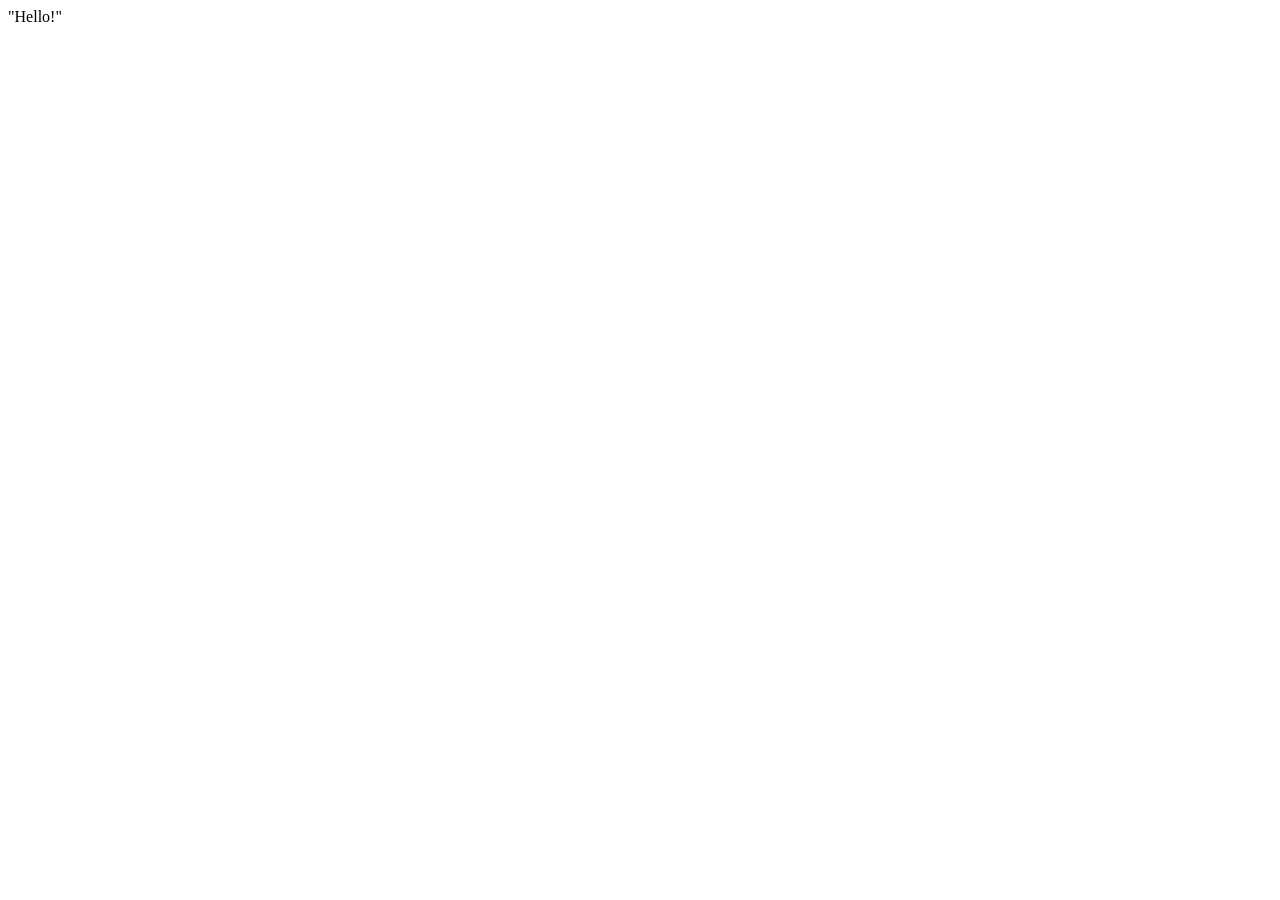
==== index.html @ cab0e0f9 "add code" ====
<!DOCTYPE html>
<html lang="en">
<head>
    <meta charset="UTF-8">
    <meta name="viewport" content="width=device-width, initial-scale=1.0">
    <title>Document</title>
</head>
<body>
    "Hello!"
</body>
</html>
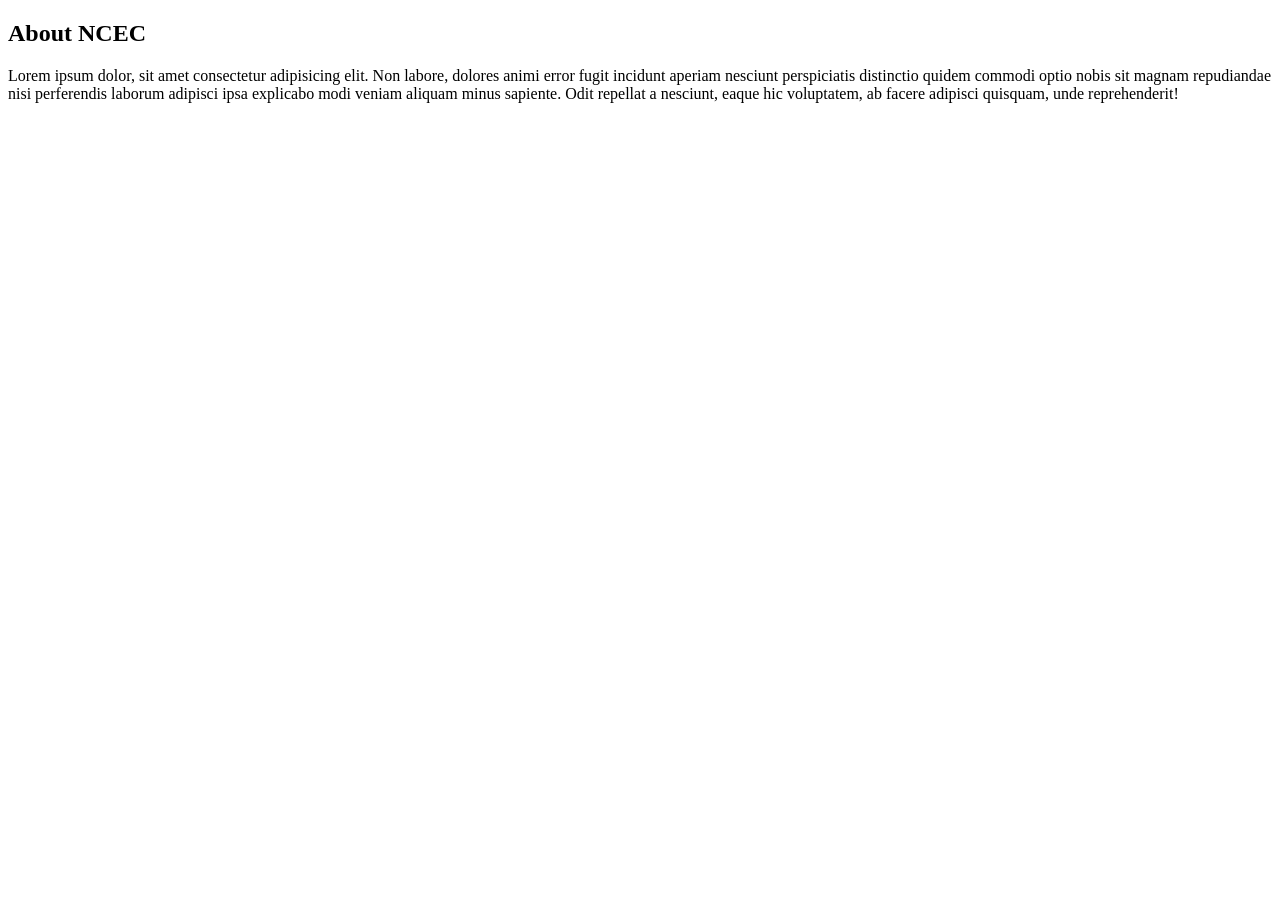
==== commit aa578be5: "modified index file" ====
--- a/index.html
+++ b/index.html
@@ -5,7 +5,9 @@
     <meta name="viewport" content="width=device-width, initial-scale=1.0">
     <title>Document</title>
 </head>
+<link rel="stylesheet" href="style.css">
 <body>
-    "Hello!"
+    <h2>About NCEC</h2>
+    <p>Lorem ipsum dolor, sit amet consectetur adipisicing elit. Non labore, dolores animi error fugit incidunt aperiam nesciunt perspiciatis distinctio quidem commodi optio nobis sit magnam repudiandae nisi perferendis laborum adipisci ipsa explicabo modi veniam aliquam minus sapiente. Odit repellat a nesciunt, eaque hic voluptatem, ab facere adipisci quisquam, unde reprehenderit!</p>
 </body>
 </html>
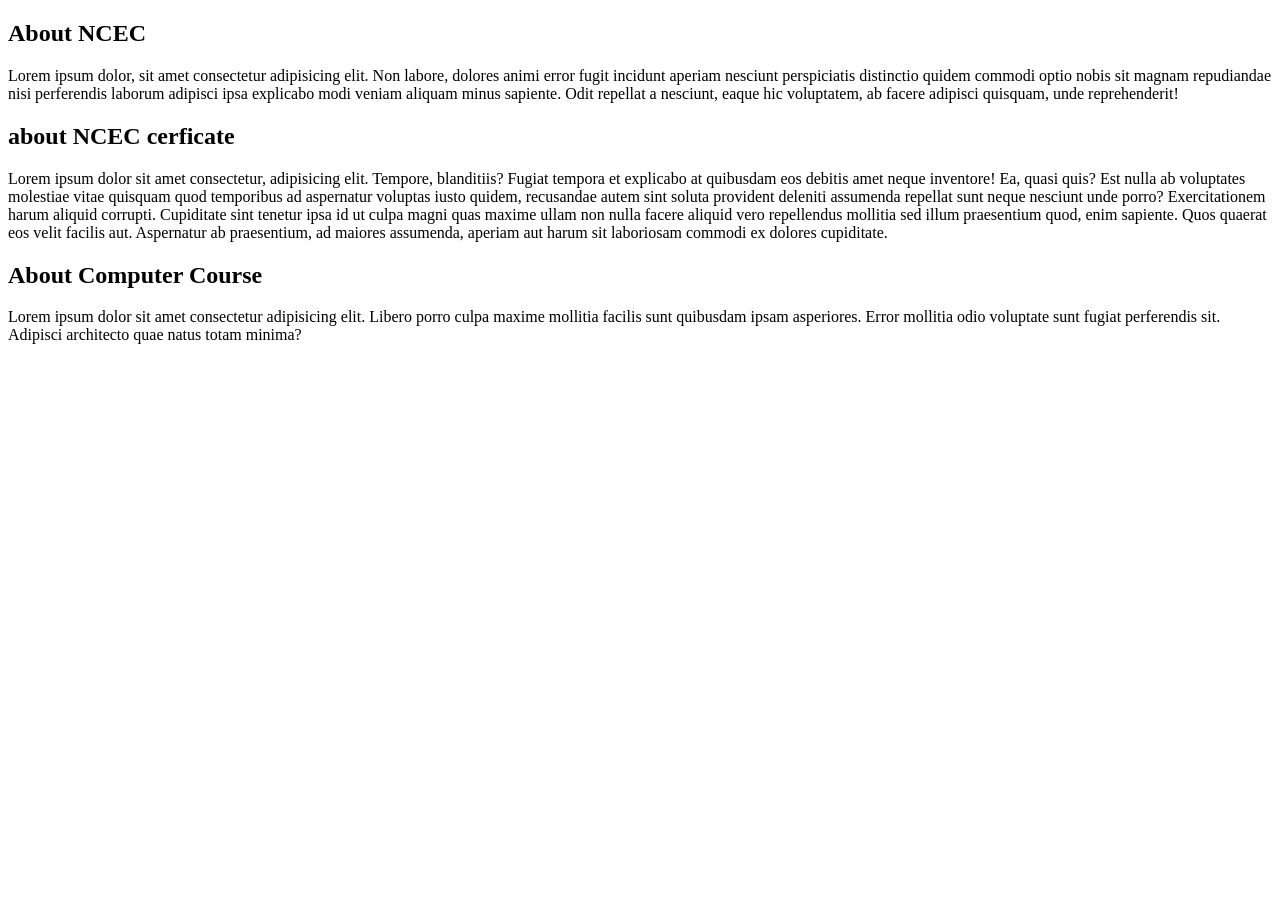
==== commit 9707a33b: "update file" ====
--- a/index.html
+++ b/index.html
@@ -9,5 +9,9 @@
 <body>
     <h2>About NCEC</h2>
     <p>Lorem ipsum dolor, sit amet consectetur adipisicing elit. Non labore, dolores animi error fugit incidunt aperiam nesciunt perspiciatis distinctio quidem commodi optio nobis sit magnam repudiandae nisi perferendis laborum adipisci ipsa explicabo modi veniam aliquam minus sapiente. Odit repellat a nesciunt, eaque hic voluptatem, ab facere adipisci quisquam, unde reprehenderit!</p>
+    <h2>about NCEC cerficate</h2>
+    <p>Lorem ipsum dolor sit amet consectetur, adipisicing elit. Tempore, blanditiis? Fugiat tempora et explicabo at quibusdam eos debitis amet neque inventore! Ea, quasi quis? Est nulla ab voluptates molestiae vitae quisquam quod temporibus ad aspernatur voluptas iusto quidem, recusandae autem sint soluta provident deleniti assumenda repellat sunt neque nesciunt unde porro? Exercitationem harum aliquid corrupti. Cupiditate sint tenetur ipsa id ut culpa magni quas maxime ullam non nulla facere aliquid vero repellendus mollitia sed illum praesentium quod, enim sapiente. Quos quaerat eos velit facilis aut. Aspernatur ab praesentium, ad maiores assumenda, aperiam aut harum sit laboriosam commodi ex dolores cupiditate.</p>
+    <h2>About Computer Course</h2>
+    <p>Lorem ipsum dolor sit amet consectetur adipisicing elit. Libero porro culpa maxime mollitia facilis sunt quibusdam ipsam asperiores. Error mollitia odio voluptate sunt fugiat perferendis sit. Adipisci architecto quae natus totam minima?</p>
 </body>
 </html>
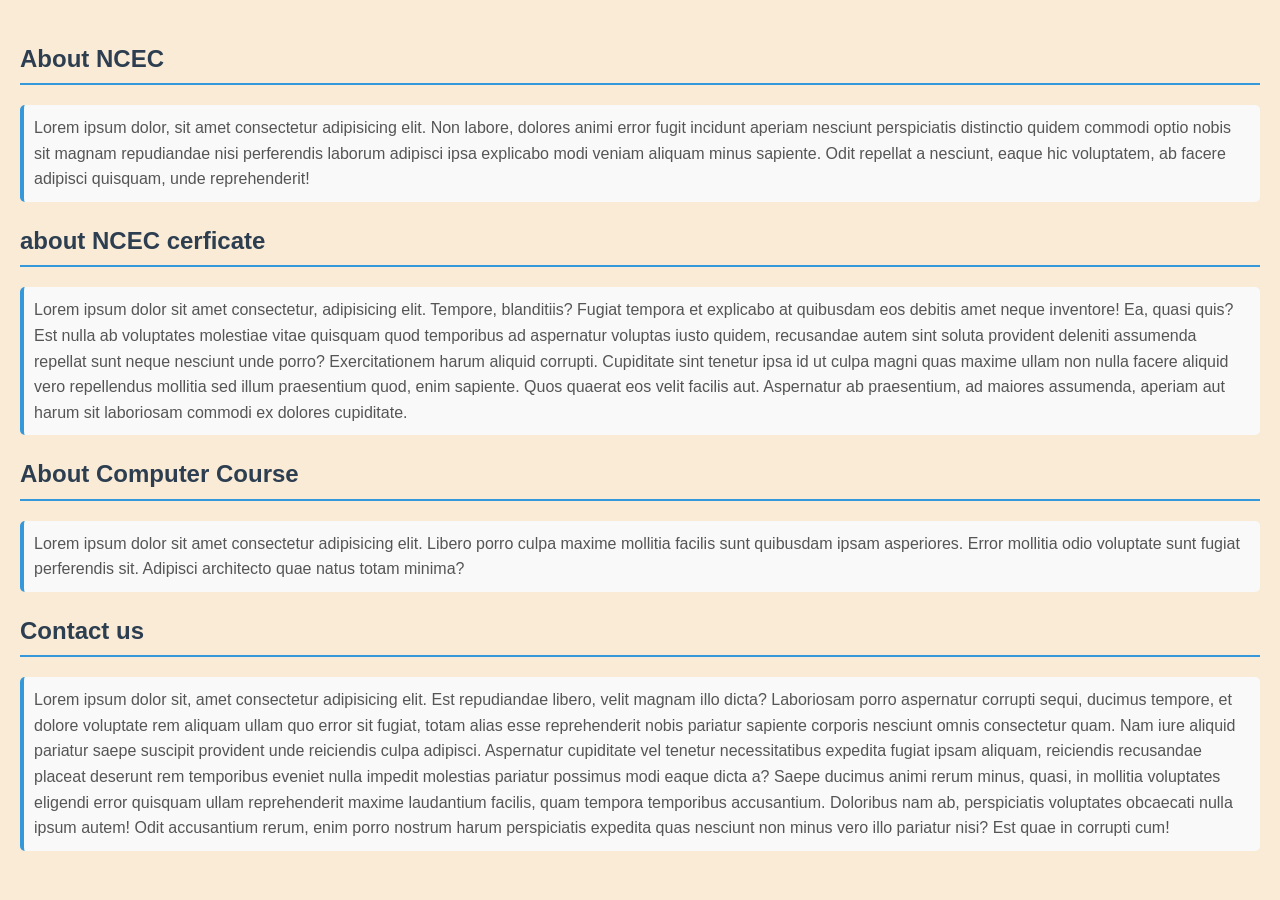
==== commit f531637e: "update file" ====
--- a/index.html
+++ b/index.html
@@ -13,5 +13,8 @@
     <p>Lorem ipsum dolor sit amet consectetur, adipisicing elit. Tempore, blanditiis? Fugiat tempora et explicabo at quibusdam eos debitis amet neque inventore! Ea, quasi quis? Est nulla ab voluptates molestiae vitae quisquam quod temporibus ad aspernatur voluptas iusto quidem, recusandae autem sint soluta provident deleniti assumenda repellat sunt neque nesciunt unde porro? Exercitationem harum aliquid corrupti. Cupiditate sint tenetur ipsa id ut culpa magni quas maxime ullam non nulla facere aliquid vero repellendus mollitia sed illum praesentium quod, enim sapiente. Quos quaerat eos velit facilis aut. Aspernatur ab praesentium, ad maiores assumenda, aperiam aut harum sit laboriosam commodi ex dolores cupiditate.</p>
     <h2>About Computer Course</h2>
     <p>Lorem ipsum dolor sit amet consectetur adipisicing elit. Libero porro culpa maxime mollitia facilis sunt quibusdam ipsam asperiores. Error mollitia odio voluptate sunt fugiat perferendis sit. Adipisci architecto quae natus totam minima?</p>
+    <h2>Contact us</h2>
+    <p>Lorem ipsum dolor sit, amet consectetur adipisicing elit. Est repudiandae libero, velit magnam illo dicta? Laboriosam porro aspernatur corrupti sequi, ducimus tempore, et dolore voluptate rem aliquam ullam quo error sit fugiat, totam alias esse reprehenderit nobis pariatur sapiente corporis nesciunt omnis consectetur quam. Nam iure aliquid pariatur saepe suscipit provident unde reiciendis culpa adipisci. Aspernatur cupiditate vel tenetur necessitatibus expedita fugiat ipsam aliquam, reiciendis recusandae placeat deserunt rem temporibus eveniet nulla impedit molestias pariatur possimus modi eaque dicta a? Saepe ducimus animi rerum minus, quasi, in mollitia voluptates eligendi error quisquam ullam reprehenderit maxime laudantium facilis, quam tempora temporibus accusantium. Doloribus nam ab, perspiciatis voluptates obcaecati nulla ipsum autem! Odit accusantium rerum, enim porro nostrum harum perspiciatis expedita quas nesciunt non minus vero illo pariatur nisi? Est quae in corrupti cum!
+    </p>
 </body>
 </html>
--- a/style.css
+++ b/style.css
@@ -0,0 +1,32 @@
+body{
+    background-color: antiquewhite;
+}
+/* Body styling */
+body {
+    font-family: Arial, sans-serif;
+    margin: 0;
+    padding: 20px;
+    line-height: 1.6;
+}
+
+/* Headings */
+h2 {
+    color: #2c3e50;
+    border-bottom: 2px solid #3498db;
+    padding-bottom: 5px;
+    margin-top: 20px;
+}
+
+/* Paragraphs */
+p {
+    color: #555;
+    background-color: #f9f9f9;
+    padding: 10px;
+    border-left: 4px solid #3498db;
+    border-radius: 5px;
+}
+
+/* Add spacing between sections */
+h2 + p {
+    margin-bottom: 20px;
+}
